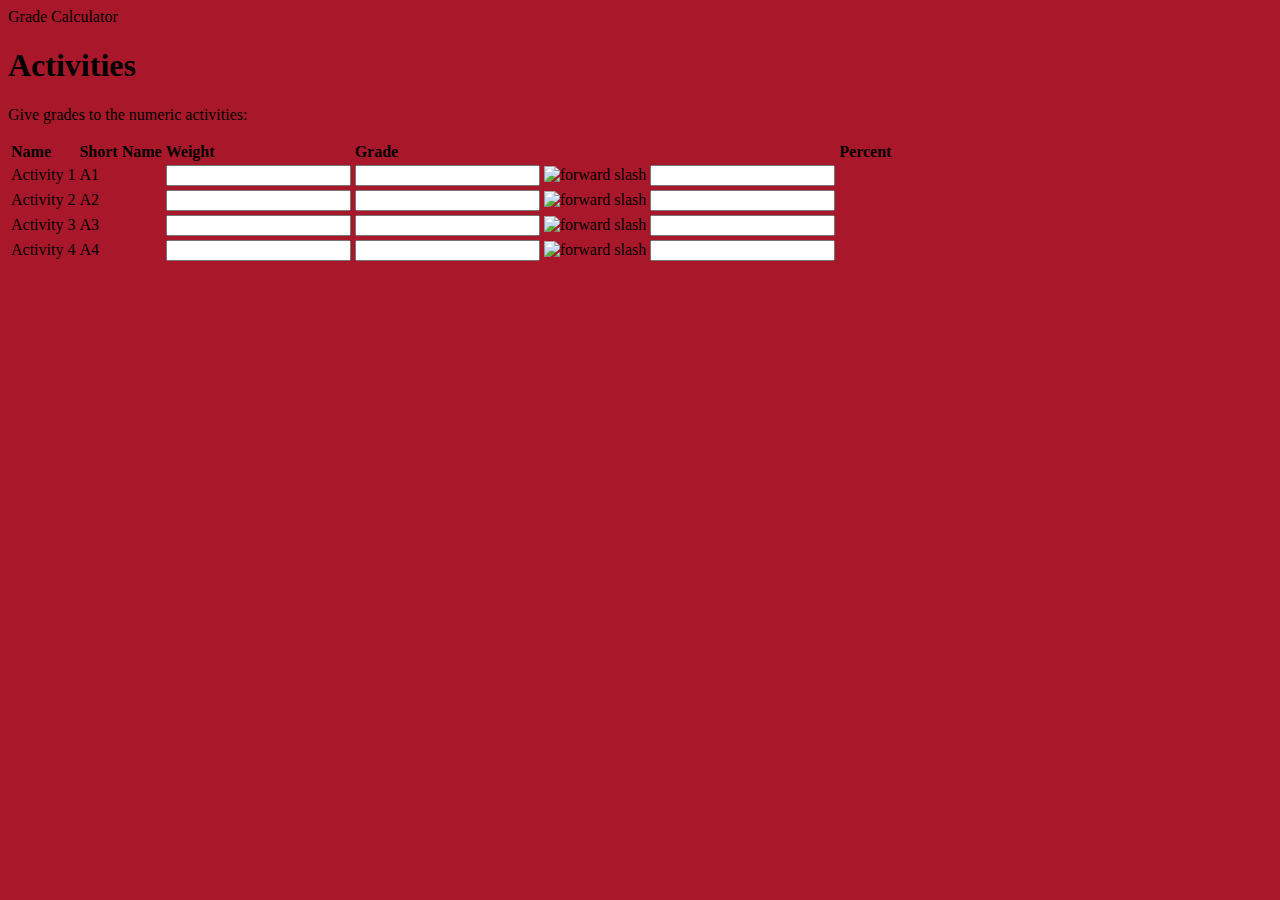
==== src/main/resources/templates/calculator.html @ 2e4c2c90 "third commit" ====
<!DOCTYPE html>
<html>
<head>
<title>Coursys - Formula Tester</title>
<link rel="stylesheet" type="text/css" href="public/stylesheets/calculator.css">
<link rel="icon" href="https://www.sfu.ca/favicon.ico">
</head>

<body style="background-color: #A9182A;">
  <header class=page-header></header>
  <div class="page-container">
    <header class="content-header">Grade Calculator</header>
      <div class="page-content">
        <h1 class="content-name">Activities</h1>
          <p class="content-description">Give grades to the numeric activities: </p>
        <div class="table-container">
          <table class="content-table">
            <tr class="row-1" style="text-align: left;">
              <th >Name</th>
              <th>Short Name</th>
              <th>Weight</th>
              <th>Grade</th>
              <th>Percent</th>
            </tr>
            <tr>
              <td>Activity 1</td>
              <td>A1</td>
              <td>
                <input type="text">
              </td>
              <td>
                <input type="text" class="score">
                <img src="https://static.thenounproject.com/png/2342342-200.png" width="25" height="25" class="slash" alt="forward slash">
                <input type="text" class="total">
              </td>
              <td></td>
            </tr>
            <tr>
              <td>Activity 2</td>
              <td>A2</td>
              <td>
                <input type="text">
              </td>
              <td>
                <input type="text" class="score">
                <img src="https://static.thenounproject.com/png/2342342-200.png" width="25" height="25" class="slash" alt="forward slash">
                <input type="text" class="total">
              </td>
              <td></td>
            </tr>
            <tr>
              <td>Activity 3</td>
              <td>A3</td>
              <td>
                <input type="text">
              </td>
              <td>
                <input type="text" class="score">
                <img src="https://static.thenounproject.com/png/2342342-200.png" width="25" height="25" class="slash" alt="forward slash">
                <input type="text" class="total">
              </td>
              <td></td>
            </tr>
            <tr>
              <td>Activity 4</td>
              <td>A4</td>
              <td>
                <input type="text">
              </td>
              <td>
                <input type="text" class="score">
                <img src="https://static.thenounproject.com/png/2342342-200.png" width="25" height="25" class="slash" alt="forward slash">
                <input type="text" class="total">
              </td>
              <td></td>
            </tr>
          </table>
        </div>
      </div>
  </div>
  <footer class=page-footer></footer>
</body>

</html>
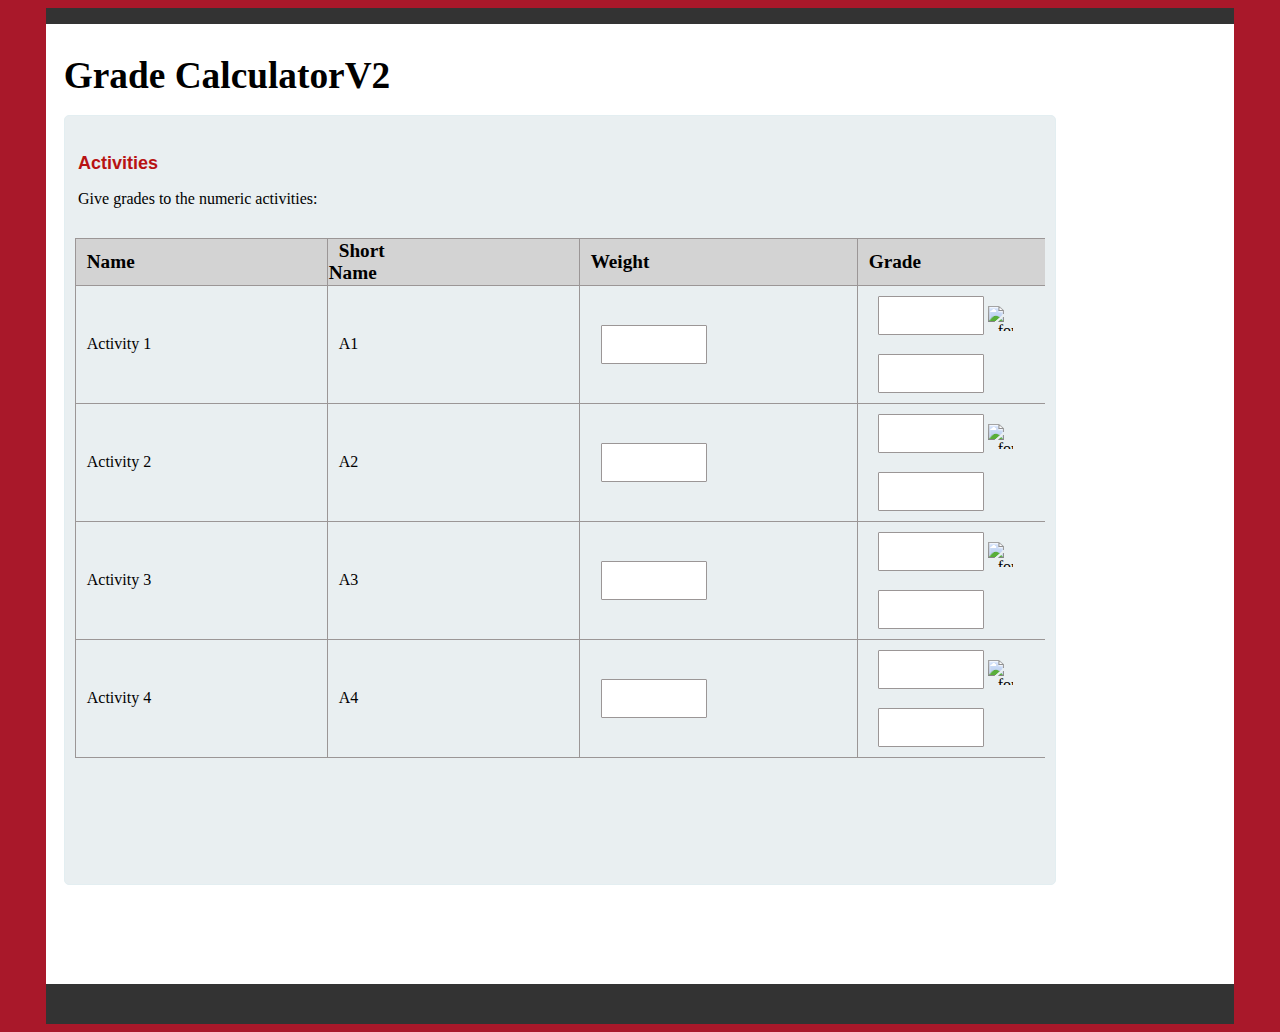
==== commit b072ab48: "test commit" ====
--- a/src/main/resources/templates/calculator.html
+++ b/src/main/resources/templates/calculator.html
@@ -2,14 +2,13 @@
 <html>
 <head>
 <title>Coursys - Formula Tester</title>
-<link rel="stylesheet" type="text/css" href="public/stylesheets/calculator.css">
+<link rel="stylesheet" href="./calculator.css">
 <link rel="icon" href="https://www.sfu.ca/favicon.ico">
 </head>
-
 <body style="background-color: #A9182A;">
   <header class=page-header></header>
   <div class="page-container">
-    <header class="content-header">Grade Calculator</header>
+    <header class="content-header">Grade CalculatorV2</header>
       <div class="page-content">
         <h1 class="content-name">Activities</h1>
           <p class="content-description">Give grades to the numeric activities: </p>
--- a/src/main/resources/templates/calculator.css
+++ b/src/main/resources/templates/calculator.css
@@ -0,0 +1,129 @@
+.page-header {
+    margin-left: 3%;
+    margin-right: 3%;
+    border-top: 1rem solid #333333;
+
+}
+
+.page-container {
+    background-color: white;
+    margin-left: 3%;
+    margin-right: 3%;
+    min-height: 60rem;
+}
+
+.page-content {
+    position:sticky;
+    background-color: #E9EFF1;
+    margin-right: 15%;
+    margin-left: 1.5%;
+    margin-top: 1.5%;
+    min-height: 48rem;
+    border-radius: 5px;
+    border: 1.5px solid #e3eef1;
+
+}
+
+.page-footer {
+    margin-left: 3%;
+    margin-right: 3%;
+    border-bottom: 2.5rem solid #333333;
+
+}
+
+.content-header {
+    font-family: Cambria, Cochin, Georgia, Times, 'Times New Roman', serif;
+    font-size: 28pt;
+    font-weight: bold;
+    padding-top:2.5%;
+    padding-left: 1.5%;
+}
+
+
+.content-name {
+    font-size: large;
+    font-family: sans-serif;
+    color: #B81313;
+    padding-left: 10pt;
+    padding-top: 25px;
+}
+
+.content-description {
+    font-size: medium;
+    font-family: Cambria, Cochin, Georgia, Times, 'Times New Roman', serif;
+    color: black;
+    padding-left: 10pt;
+}
+
+.content-table {
+    margin-left: 10px;
+    margin-right: 10px;
+}
+
+.row-1 {
+    font-weight: bolder;
+    font-size: larger;
+}
+
+table {
+    border-collapse: collapse;
+    margin:0px;
+}
+
+td,th {
+    display: table-cell;
+    vertical-align: inherit;
+    border: 1px solid rgb(155, 150, 150);
+    border-collapse: collapse;
+    padding-right: 150px;
+    text-indent: 10px;
+    font-weight: medium;
+}
+
+th {
+    background-color: lightgray;
+    font-family: Cambria, Cochin, Georgia, Times, 'Times New Roman', serif;
+}
+
+td {
+    height: 115px;
+    position: relative;
+    min-width: 100px;
+}
+
+input {
+    height: 35px;
+    width: 100px;
+    font-size: 10pt;
+    margin-left: 10px;
+    margin-top: 5px;
+    margin-bottom: 5px;
+    border-radius: 1px;
+    border: 1.5px solid rgb(155, 150, 150);
+}
+
+.table-container {
+    overflow-x: scroll;
+    overflow-y: scroll;
+    margin-right: 10px;
+    margin-top: 30px;
+}
+
+.score {
+    position: absolute;
+    left: 10px;
+    top: 5px;
+}
+
+
+.total {
+    position: absolute;
+    bottom:5px;
+    left: 10px;
+}
+
+.slash {
+    position: absolute;
+    top: 20px;
+    left: 130px;
+}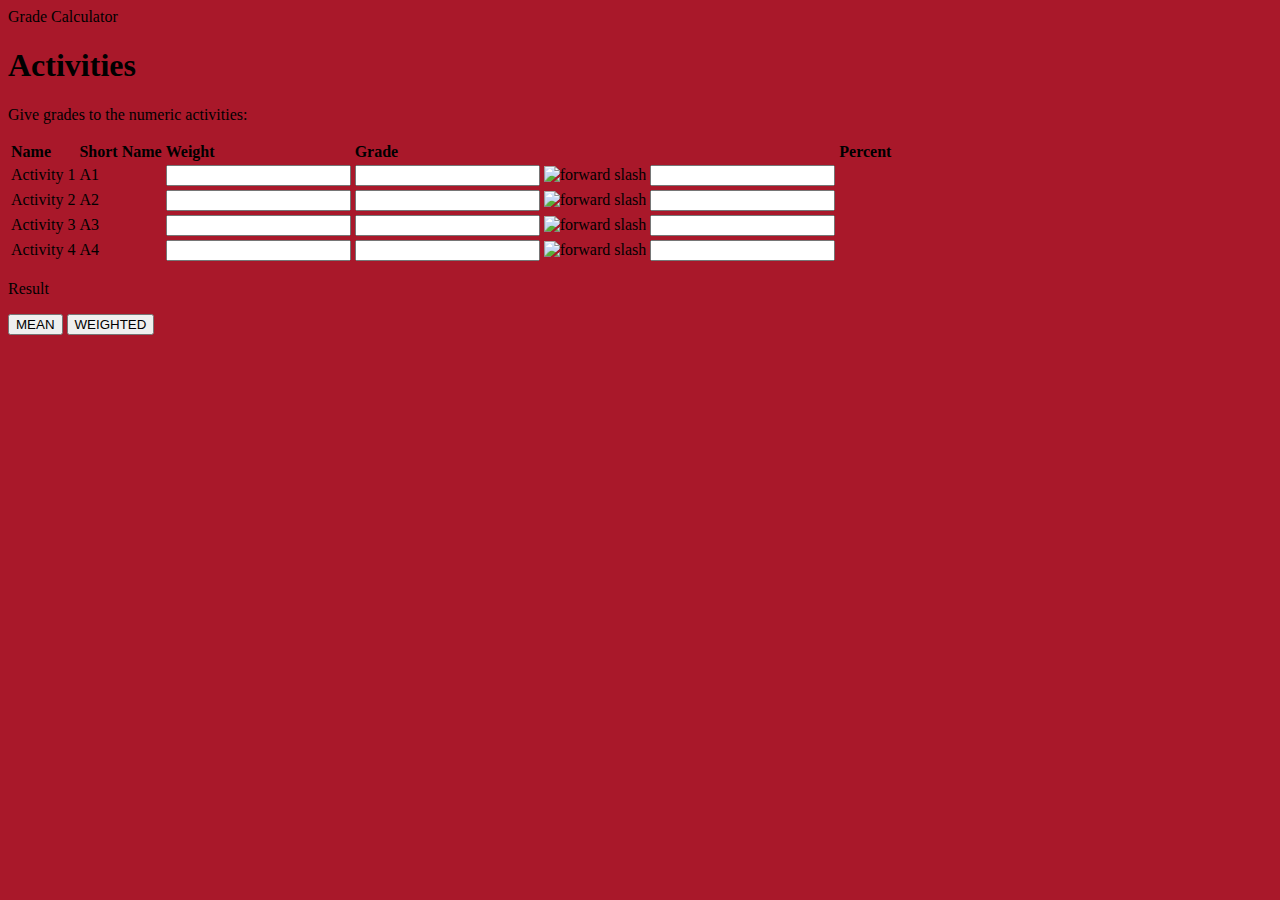
==== commit 2e7d9b96: "Moved JS Location" ====
--- a/src/main/resources/templates/calculator.html
+++ b/src/main/resources/templates/calculator.html
@@ -1,21 +1,24 @@
 <!DOCTYPE html>
-<html>
+<html >
 <head>
 <title>Coursys - Formula Tester</title>
-<link rel="stylesheet" href="./calculator.css">
+<link rel="stylesheet" href="/stylesheets/calculator.css"/>
+<!-- <link rel="stylesheet" href="/src/main/resources/public/stylesheets/calculator.css"/> -->
 <link rel="icon" href="https://www.sfu.ca/favicon.ico">
+<!-- <script src="/src/main/java/com/example/calculator.js"></script> -->
+<script src="/javascript/calculator.js"></script>
 </head>
 <body style="background-color: #A9182A;">
   <header class=page-header></header>
   <div class="page-container">
-    <header class="content-header">Grade CalculatorV2</header>
+    <header class="content-header">Grade Calculator</header>
       <div class="page-content">
         <h1 class="content-name">Activities</h1>
           <p class="content-description">Give grades to the numeric activities: </p>
         <div class="table-container">
           <table class="content-table">
             <tr class="row-1" style="text-align: left;">
-              <th >Name</th>
+              <th>Name</th>
               <th>Short Name</th>
               <th>Weight</th>
               <th>Grade</th>
@@ -25,59 +28,62 @@
               <td>Activity 1</td>
               <td>A1</td>
               <td>
-                <input type="text">
+                <input type="number" class="weight" min=0 onkeypress="return isValid(event)">
               </td>
               <td>
-                <input type="text" class="score">
+                <input type="number" class="score" oninput="updatePercent()" min=0 onkeypress="return isValid(event)">
                 <img src="https://static.thenounproject.com/png/2342342-200.png" width="25" height="25" class="slash" alt="forward slash">
-                <input type="text" class="total">
+                <input type="number" class="total" oninput="updatePercent()" min=0 onkeypress="return isValid(event)">
               </td>
-              <td></td>
+              <td class="percent"></td>
             </tr>
             <tr>
               <td>Activity 2</td>
               <td>A2</td>
               <td>
-                <input type="text">
+                <input type="number" class="weight" min=0 onkeypress="return isValid(event)">
               </td>
               <td>
-                <input type="text" class="score">
+                <input type="number" class="score" oninput="updatePercent()" min=0 onkeypress="return isValid(event)">
                 <img src="https://static.thenounproject.com/png/2342342-200.png" width="25" height="25" class="slash" alt="forward slash">
-                <input type="text" class="total">
+                <input type="number" class="total" oninput="updatePercent()" min=0 onkeypress="return isValid(event)">
               </td>
-              <td></td>
+              <td class="percent"></td>
             </tr>
             <tr>
               <td>Activity 3</td>
               <td>A3</td>
               <td>
-                <input type="text">
+                <input type="number" class="weight" min=0 onkeypress="return isValid(event)">
               </td>
               <td>
-                <input type="text" class="score">
+                <input type="number" class="score" oninput="updatePercent()" min=0 onkeypress="return isValid(event)">
                 <img src="https://static.thenounproject.com/png/2342342-200.png" width="25" height="25" class="slash" alt="forward slash">
-                <input type="text" class="total">
+                <input type="number" class="total" oninput="updatePercent()" min=0 onkeypress="return isValid(event)">
               </td>
-              <td></td>
+              <td class="percent"></td>
             </tr>
             <tr>
               <td>Activity 4</td>
               <td>A4</td>
               <td>
-                <input type="text">
+                <input type="number" class="weight" min=0 onkeypress="return isValid(event)">
               </td>
               <td>
-                <input type="text" class="score">
+                <input type="number" class="score" oninput="updatePercent()" min=0 onkeypress="return isValid(event)">
                 <img src="https://static.thenounproject.com/png/2342342-200.png" width="25" height="25" class="slash" alt="forward slash">
-                <input type="text" class="total">
+                <input type="number" class="total" oninput="updatePercent()" min=0 onkeypress="return isValid(event)">
               </td>
-              <td></td>
+              <td class="percent"></td>
             </tr>
           </table>
         </div>
+        <p class="content-result">Result</p>
+        <p id="calc-result"></p>
+        <button type="button" class="mean-btn" onclick="calcMean()">MEAN</button>
+        <button type="button" class="weighted-btn" onclick="calcWeighted()">WEIGHTED</button>
       </div>
   </div>
   <footer class=page-footer></footer>
 </body>
-
 </html>